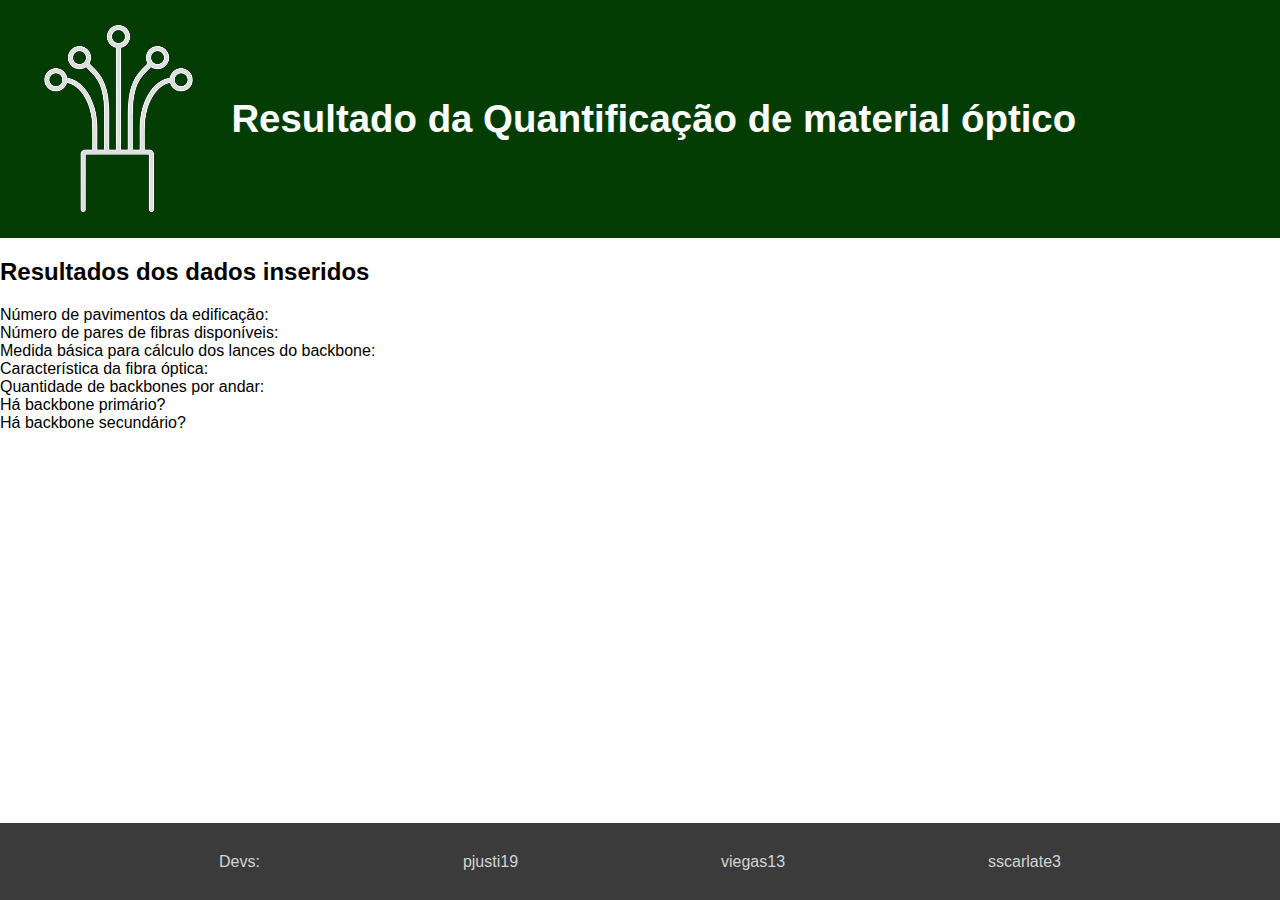
==== planilha_quantificacao/resultado.html @ 46321249 "criação de fluxo entre requisiçoes" ====
<!DOCTYPE html>
<html lang="en">

<head>
    <meta charset="UTF-8">
    <title>Resultado da Quantificação</title>
    <link rel="stylesheet" href="estilo.css">
    <link rel="icon" href="imgs/icone.png">
</head>

<body>
    <header>
        <img src="imgs/icone_branco.png" alt="Ícone">
        <h1>Resultado da Quantificação de material óptico</h1>
    </header>

    <main>
        <article id="resultados">
            <h2>Resultados dos dados inseridos</h2>
            <div class="result-group">
                <label>Número de pavimentos da edificação:</label>
                <span id="resultado_pavimentos"></span>
            </div>
            <div class="result-group">
                <label>Número de pares de fibras disponíveis:</label>
                <span id="resultado_fibras"></span>
            </div>
            <div class="result-group">
                <label>Medida básica para cálculo dos lances do backbone:</label>
                <span id="resultado_medida"></span>
            </div>
            <div class="result-group">
                <label>Característica da fibra óptica:</label>
                <span id="resultado_caracteristica"></span>
            </div>
            <div class="result-group">
                <label>Quantidade de backbones por andar:</label>
                <span id="resultado_backbone_andar"></span>
            </div>
            <div class="result-group">
                <label>Há backbone primário?</label>
                <span id="resultado_backbone_primario"></span>
            </div>
            <div class="result-group">
                <label>Há backbone secundário?</label>
                <span id="resultado_backbone_secundario"></span>
            </div>
        </article>
    </main>

    <footer>
        <ul>
            <li>Devs:</li>
            <li><a href="https://github.com/pjusti19">pjusti19</a></li>
            <li><a href="https://github.com/Viegas13">viegas13</a></li>
            <li><a href="https://github.com/sscarlate3">sscarlate3</a></li>
        </ul>
    </footer>

    <script src="resultado.js" ></script>
</body>

</html>
---- planilha_quantificacao/estilo.css ----
html, body {
    font-family: "SUSE", sans-serif;
    height: 100%; 
    margin: 0; 
}

body {
    display: flex;
    flex-direction: column; 
}

header {
    display: flex;
    align-items: center;
    background-color: rgb(3, 61, 3);
    padding: 0.5%;
    color: white;
    flex-shrink: 0; 
}

header h1 {
    font-size: 3vw;
    margin: 0;
}

main {
    flex: 1; 
}

#inputs {
    margin: 5% auto;
    padding: 1em;
    background-color: rgba(240, 240, 240, 0.863);
    border-radius: 10px;
    display: flex;
    flex-direction: column;
    align-items: center;
    gap: 1em;
    max-width: 40%;
    box-shadow: 10px 10px rgba(155, 155, 155, 0.281);
}

.input-group {
    display: flex;
    align-items: center;
    gap: 1em;
    width: 100%;
    max-width: 45%; 
}

.input-group label {
    flex: 0 0 250px;
    margin: 0;
    min-width: 200px;
}

.input-group input {
    flex: 1;
    max-width: 15%; 
}

input[type="checkbox"] {
    margin-right: 0.5em;
}

footer {
    background-color: rgb(59, 59, 59);
    padding: 1em;
    color: rgb(212, 212, 212);
    text-align: center;
    flex-shrink: 0; 
    height: 5%;
    display: flex;
    align-items: center;
    justify-content: center;
}

footer ul {
    display: flex;
    justify-content: space-evenly;
    align-items: center; 
    list-style: none;
    padding: 0;
    margin: 0;
    width: 100%; 
}

footer ul li a {
    text-decoration: none;
    color: rgb(212, 212, 212);
}

footer ul li a:hover {
    text-decoration: underline;
}
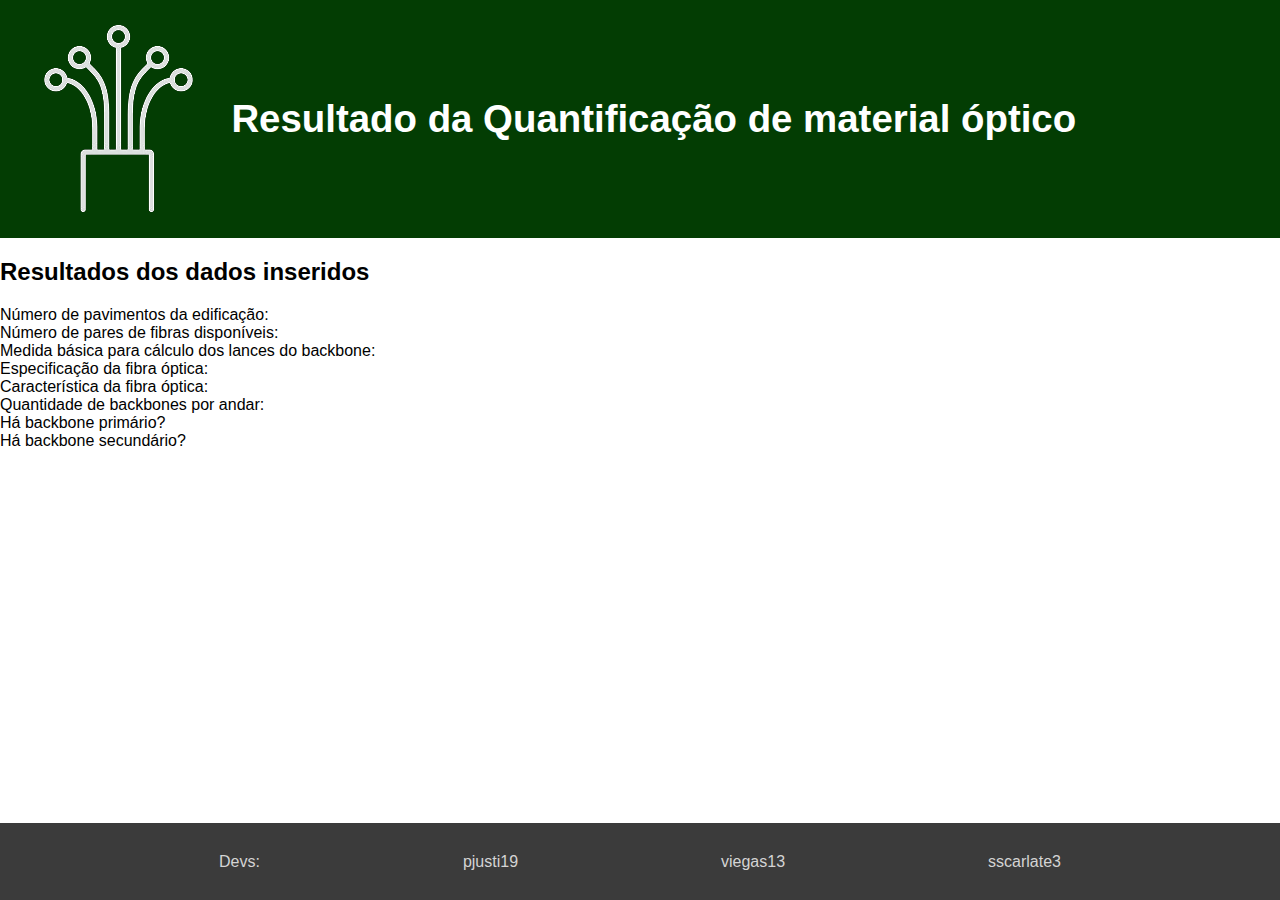
==== commit 8bda72aa: "Cálculo de backbone primário e sem backbone" ====
--- a/planilha_quantificacao/resultado.html
+++ b/planilha_quantificacao/resultado.html
@@ -28,6 +28,10 @@
             <div class="result-group">
                 <label>Medida básica para cálculo dos lances do backbone:</label>
                 <span id="resultado_medida"></span>
+            </div>
+            <div class="result-group"></div>
+                <label>Especificação da fibra óptica:</label>
+                <span id="resultado_especificacao"></span>
             </div>
             <div class="result-group">
                 <label>Característica da fibra óptica:</label>
--- a/planilha_quantificacao/estilo.css
+++ b/planilha_quantificacao/estilo.css
@@ -36,7 +36,7 @@
     flex-direction: column;
     align-items: center;
     gap: 1em;
-    max-width: 40%;
+    max-width: 50%;
     box-shadow: 10px 10px rgba(155, 155, 155, 0.281);
 }
 
@@ -52,6 +52,12 @@
     flex: 0 0 250px;
     margin: 0;
     min-width: 200px;
+}
+
+.input-group select {
+    flex: 0 0 110px;
+    margin: 0;
+    min-width: 20px;
 }
 
 .input-group input {
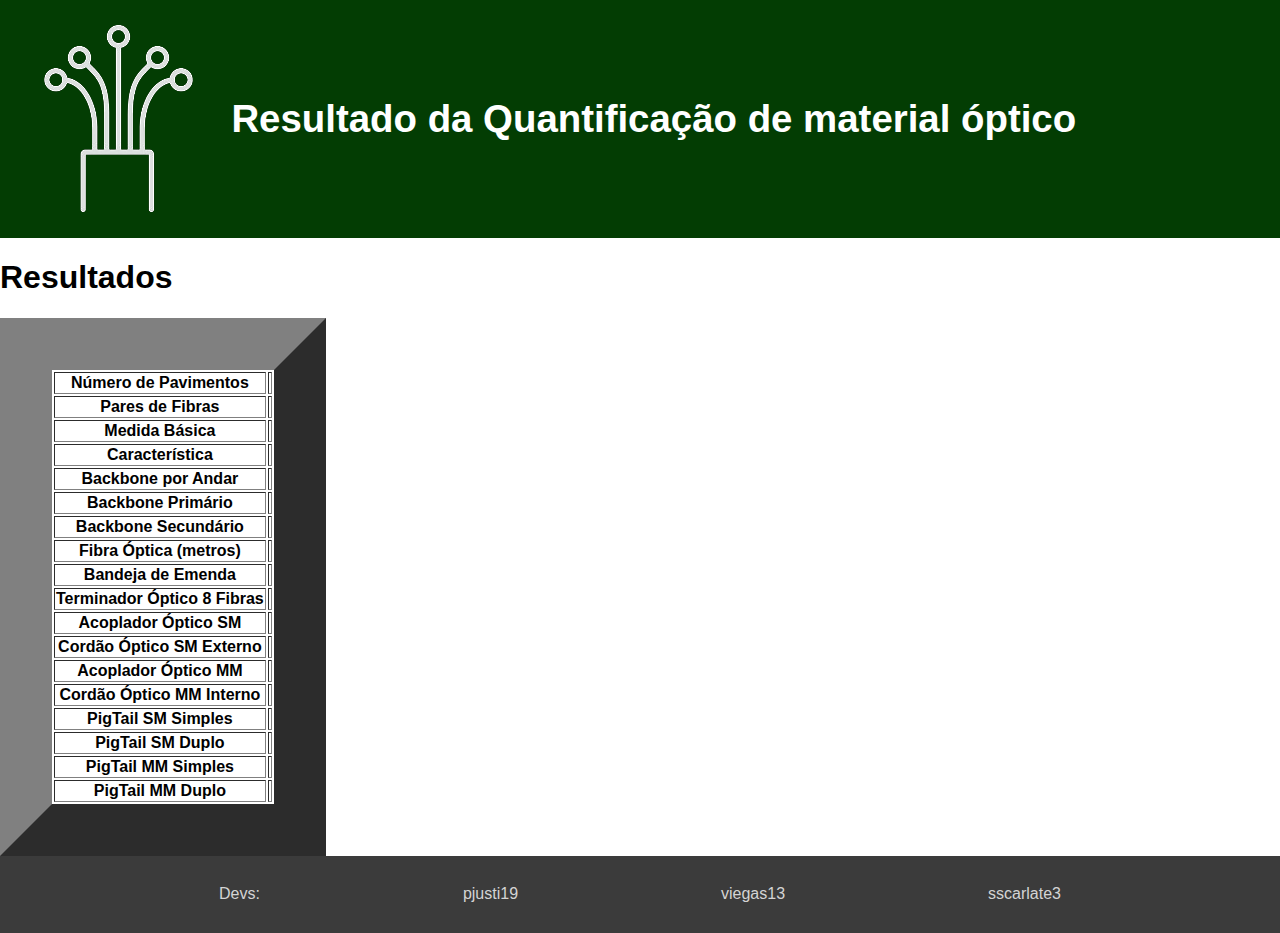
==== commit f6a110bf: "Exibição de resultados" ====
--- a/planilha_quantificacao/resultado.html
+++ b/planilha_quantificacao/resultado.html
@@ -8,50 +8,36 @@
     <link rel="icon" href="imgs/icone.png">
 </head>
 
-<body>
+<body onload="obterParametrosURL()">
     <header>
         <img src="imgs/icone_branco.png" alt="Ícone">
         <h1>Resultado da Quantificação de material óptico</h1>
     </header>
-
     <main>
-        <article id="resultados">
-            <h2>Resultados dos dados inseridos</h2>
-            <div class="result-group">
-                <label>Número de pavimentos da edificação:</label>
-                <span id="resultado_pavimentos"></span>
-            </div>
-            <div class="result-group">
-                <label>Número de pares de fibras disponíveis:</label>
-                <span id="resultado_fibras"></span>
-            </div>
-            <div class="result-group">
-                <label>Medida básica para cálculo dos lances do backbone:</label>
-                <span id="resultado_medida"></span>
-            </div>
-            <div class="result-group"></div>
-                <label>Especificação da fibra óptica:</label>
-                <span id="resultado_especificacao"></span>
-            </div>
-            <div class="result-group">
-                <label>Característica da fibra óptica:</label>
-                <span id="resultado_caracteristica"></span>
-            </div>
-            <div class="result-group">
-                <label>Quantidade de backbones por andar:</label>
-                <span id="resultado_backbone_andar"></span>
-            </div>
-            <div class="result-group">
-                <label>Há backbone primário?</label>
-                <span id="resultado_backbone_primario"></span>
-            </div>
-            <div class="result-group">
-                <label>Há backbone secundário?</label>
-                <span id="resultado_backbone_secundario"></span>
-            </div>
-        </article>
-    </main>
-
+    <h1>Resultados</h1>
+    <table border="52">
+        <tr><th>Número de Pavimentos</th><td id="numeroPavimentos"></td></tr>
+        <tr><th>Pares de Fibras</th><td id="paresFibras"></td></tr>
+        <tr><th>Medida Básica</th><td id="medidaBasica"></td></tr>
+        <tr><th>Característica</th><td id="caracteristica"></td></tr>
+        <tr><th>Backbone por Andar</th><td id="backboneAndar"></td></tr>
+        <tr><th>Backbone Primário</th><td id="backbonePrimario"></td></tr>
+        <tr><th>Backbone Secundário</th><td id="backboneSecundario"></td></tr>
+        <tr><th>Fibra Óptica (metros)</th><td id="fibraOpticaMetros"></td></tr>
+        <tr><th>Bandeja de Emenda</th><td id="bandejaEmenda"></td></tr>
+        <tr><th>Terminador Óptico 8 Fibras</th><td id="terminadorOpt8fibras"></td></tr>
+        <tr><th>Acoplador Óptico SM</th><td id="qntdAcopladorOptSM"></td></tr>
+        <tr><th>Cordão Óptico SM Externo</th><td id="qntdCordaoOpticoSMExt"></td></tr>
+        <tr><th>Acoplador Óptico MM</th><td id="qntdAcopladorOptMM"></td></tr>
+        <tr><th>Cordão Óptico MM Interno</th><td id="qntdCordaoOptMMInt"></td></tr>
+        <tr><th>PigTail SM Simples</th><td id="qntdPigTailSMSimples"></td></tr>
+        <tr><th>PigTail SM Duplo</th><td id="qntdPigTailSMDuplo"></td></tr>
+        <tr><th>PigTail MM Simples</th><td id="qntdPigTailMMSimples"></td></tr>
+        <tr><th>PigTail MM Duplo</th><td id="qntdPigTailMMDuplo"></td></tr>
+    </table>
+</main>
+    <script src="resultado.js" ></script>
+    
     <footer>
         <ul>
             <li>Devs:</li>
@@ -60,8 +46,6 @@
             <li><a href="https://github.com/sscarlate3">sscarlate3</a></li>
         </ul>
     </footer>
-
-    <script src="resultado.js" ></script>
 </body>
 
 </html>
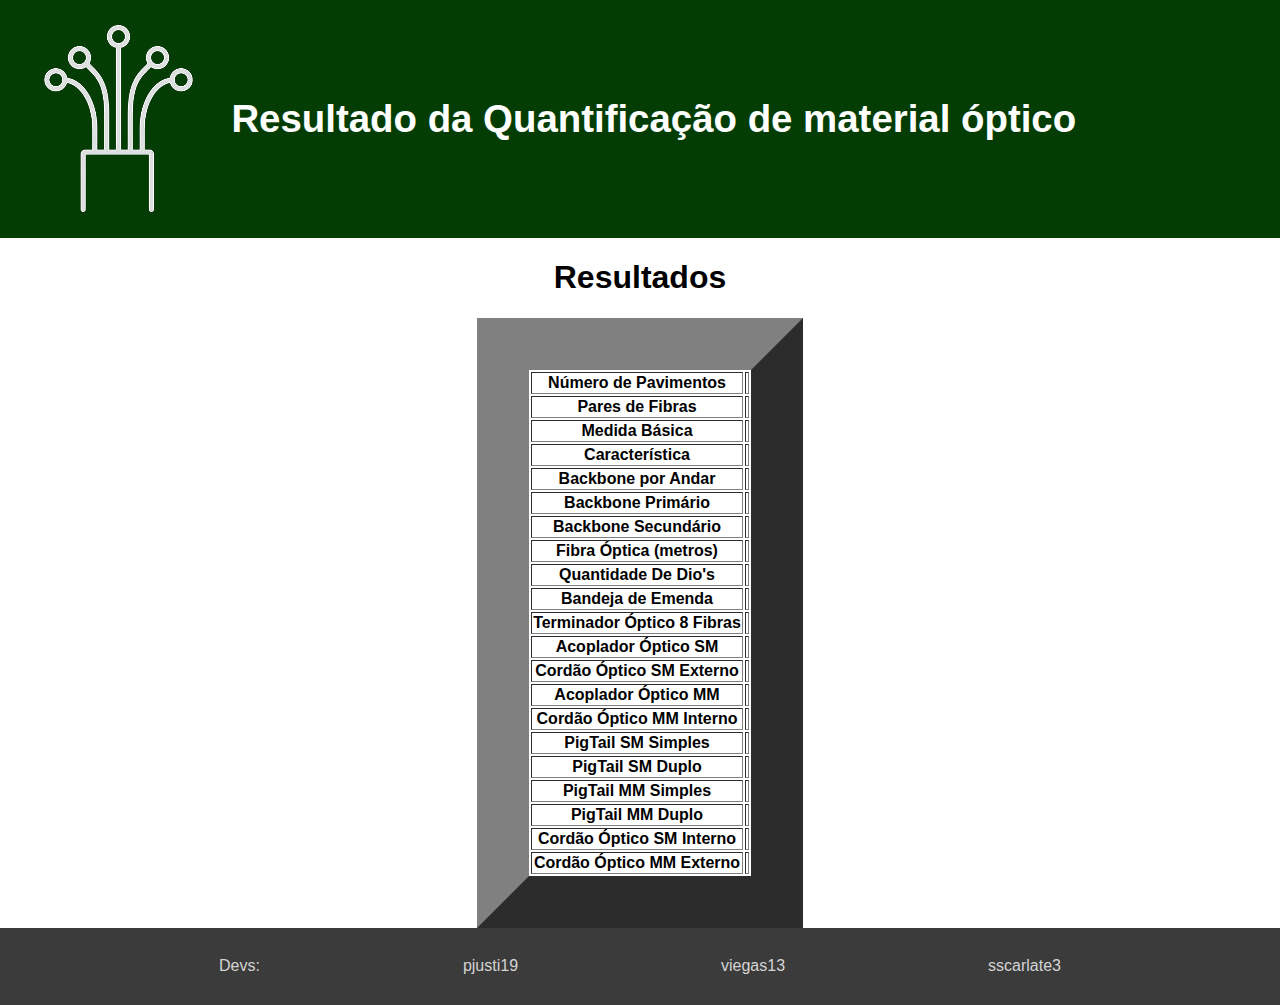
==== commit 1d255c73: "Ajustes Finais" ====
--- a/planilha_quantificacao/resultado.html
+++ b/planilha_quantificacao/resultado.html
@@ -24,6 +24,7 @@
         <tr><th>Backbone Primário</th><td id="backbonePrimario"></td></tr>
         <tr><th>Backbone Secundário</th><td id="backboneSecundario"></td></tr>
         <tr><th>Fibra Óptica (metros)</th><td id="fibraOpticaMetros"></td></tr>
+        <tr><th>Quantidade De Dio's</th><td id="quantidadeDio"></td></tr>
         <tr><th>Bandeja de Emenda</th><td id="bandejaEmenda"></td></tr>
         <tr><th>Terminador Óptico 8 Fibras</th><td id="terminadorOpt8fibras"></td></tr>
         <tr><th>Acoplador Óptico SM</th><td id="qntdAcopladorOptSM"></td></tr>
@@ -34,6 +35,8 @@
         <tr><th>PigTail SM Duplo</th><td id="qntdPigTailSMDuplo"></td></tr>
         <tr><th>PigTail MM Simples</th><td id="qntdPigTailMMSimples"></td></tr>
         <tr><th>PigTail MM Duplo</th><td id="qntdPigTailMMDuplo"></td></tr>
+        <tr><th>Cordão Óptico SM Interno</th><td id="qntdCordaoOptSMInt"></td></tr>
+        <tr><th>Cordão Óptico MM Externo</th><td id="qntdCordaoOpticoMMExt"></td></tr>
     </table>
 </main>
     <script src="resultado.js" ></script>
--- a/planilha_quantificacao/estilo.css
+++ b/planilha_quantificacao/estilo.css
@@ -25,6 +25,9 @@
 
 main {
     flex: 1; 
+    display: flex;
+    flex-direction: column;
+    align-items: center;
 }
 
 #inputs {
@@ -39,6 +42,7 @@
     max-width: 50%;
     box-shadow: 10px 10px rgba(155, 155, 155, 0.281);
 }
+
 
 .input-group {
     display: flex;
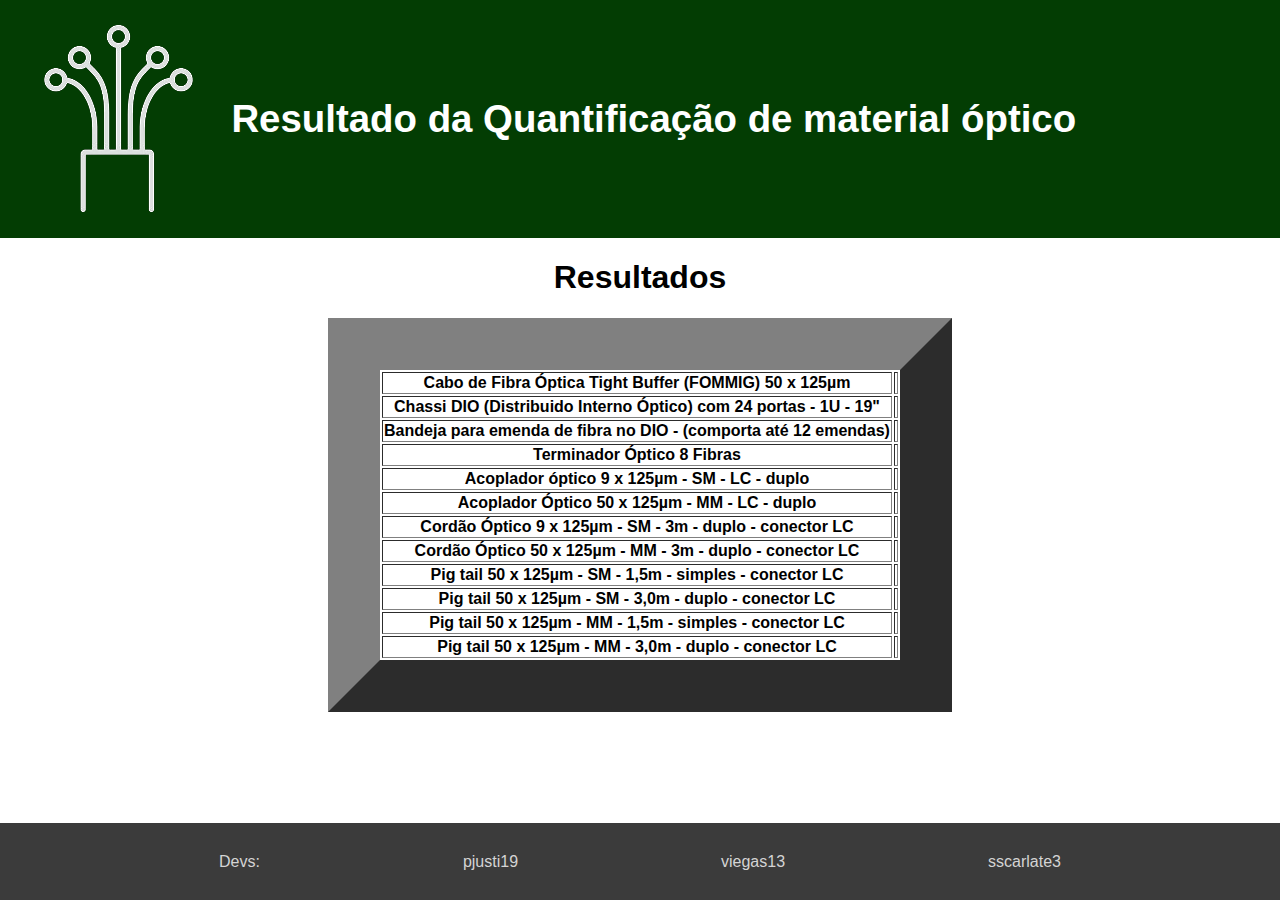
==== commit 0ba6a3c5: "Finalização dos cálculos - Revisão necessária" ====
--- a/planilha_quantificacao/resultado.html
+++ b/planilha_quantificacao/resultado.html
@@ -16,27 +16,18 @@
     <main>
     <h1>Resultados</h1>
     <table border="52">
-        <tr><th>Número de Pavimentos</th><td id="numeroPavimentos"></td></tr>
-        <tr><th>Pares de Fibras</th><td id="paresFibras"></td></tr>
-        <tr><th>Medida Básica</th><td id="medidaBasica"></td></tr>
-        <tr><th>Característica</th><td id="caracteristica"></td></tr>
-        <tr><th>Backbone por Andar</th><td id="backboneAndar"></td></tr>
-        <tr><th>Backbone Primário</th><td id="backbonePrimario"></td></tr>
-        <tr><th>Backbone Secundário</th><td id="backboneSecundario"></td></tr>
-        <tr><th>Fibra Óptica (metros)</th><td id="fibraOpticaMetros"></td></tr>
-        <tr><th>Quantidade De Dio's</th><td id="quantidadeDio"></td></tr>
-        <tr><th>Bandeja de Emenda</th><td id="bandejaEmenda"></td></tr>
+        <tr><th>Cabo de Fibra Óptica Tight Buffer (FOMMIG) 50 x 125µm</th><td id="fibraOpticaMetros"></td></tr>
+        <tr><th>Chassi DIO (Distribuido Interno Óptico) com 24 portas - 1U - 19"</th><td id="quantidadeDio"></td></tr>
+        <tr><th>Bandeja para emenda de fibra no DIO - (comporta até 12 emendas)</th><td id="bandejaEmenda"></td></tr>
         <tr><th>Terminador Óptico 8 Fibras</th><td id="terminadorOpt8fibras"></td></tr>
-        <tr><th>Acoplador Óptico SM</th><td id="qntdAcopladorOptSM"></td></tr>
-        <tr><th>Cordão Óptico SM Externo</th><td id="qntdCordaoOpticoSMExt"></td></tr>
-        <tr><th>Acoplador Óptico MM</th><td id="qntdAcopladorOptMM"></td></tr>
-        <tr><th>Cordão Óptico MM Interno</th><td id="qntdCordaoOptMMInt"></td></tr>
-        <tr><th>PigTail SM Simples</th><td id="qntdPigTailSMSimples"></td></tr>
-        <tr><th>PigTail SM Duplo</th><td id="qntdPigTailSMDuplo"></td></tr>
-        <tr><th>PigTail MM Simples</th><td id="qntdPigTailMMSimples"></td></tr>
-        <tr><th>PigTail MM Duplo</th><td id="qntdPigTailMMDuplo"></td></tr>
-        <tr><th>Cordão Óptico SM Interno</th><td id="qntdCordaoOptSMInt"></td></tr>
-        <tr><th>Cordão Óptico MM Externo</th><td id="qntdCordaoOpticoMMExt"></td></tr>
+        <tr><th>Acoplador óptico 9 x 125µm - SM - LC - duplo</th><td id="qntdAcopladorOptSM"></td></tr>
+        <tr><th>Acoplador Óptico 50 x 125µm - MM - LC - duplo</th><td id="qntdAcopladorOptMM"></td></tr>
+        <tr><th>Cordão Óptico 9 x 125µm - SM - 3m - duplo - conector LC</th><td id="qntdCordaoOptSM"></td></tr>
+        <tr><th>Cordão Óptico 50 x 125µm - MM - 3m - duplo - conector LC</th><td id="qntdCordaoOptMM"></td></tr>
+        <tr><th>Pig tail 50 x 125µm - SM - 1,5m - simples - conector LC</th><td id="qntdPigTailSMSimples"></td></tr>
+        <tr><th>Pig tail 50 x 125µm - SM - 3,0m - duplo - conector LC</th><td id="qntdPigTailSMDuplo"></td></tr>
+        <tr><th>Pig tail 50 x 125µm - MM - 1,5m - simples - conector LC</th><td id="qntdPigTailMMSimples"></td></tr>
+        <tr><th>Pig tail 50 x 125µm - MM - 3,0m - duplo - conector LC</th><td id="qntdPigTailMMDuplo"></td></tr>
     </table>
 </main>
     <script src="resultado.js" ></script>
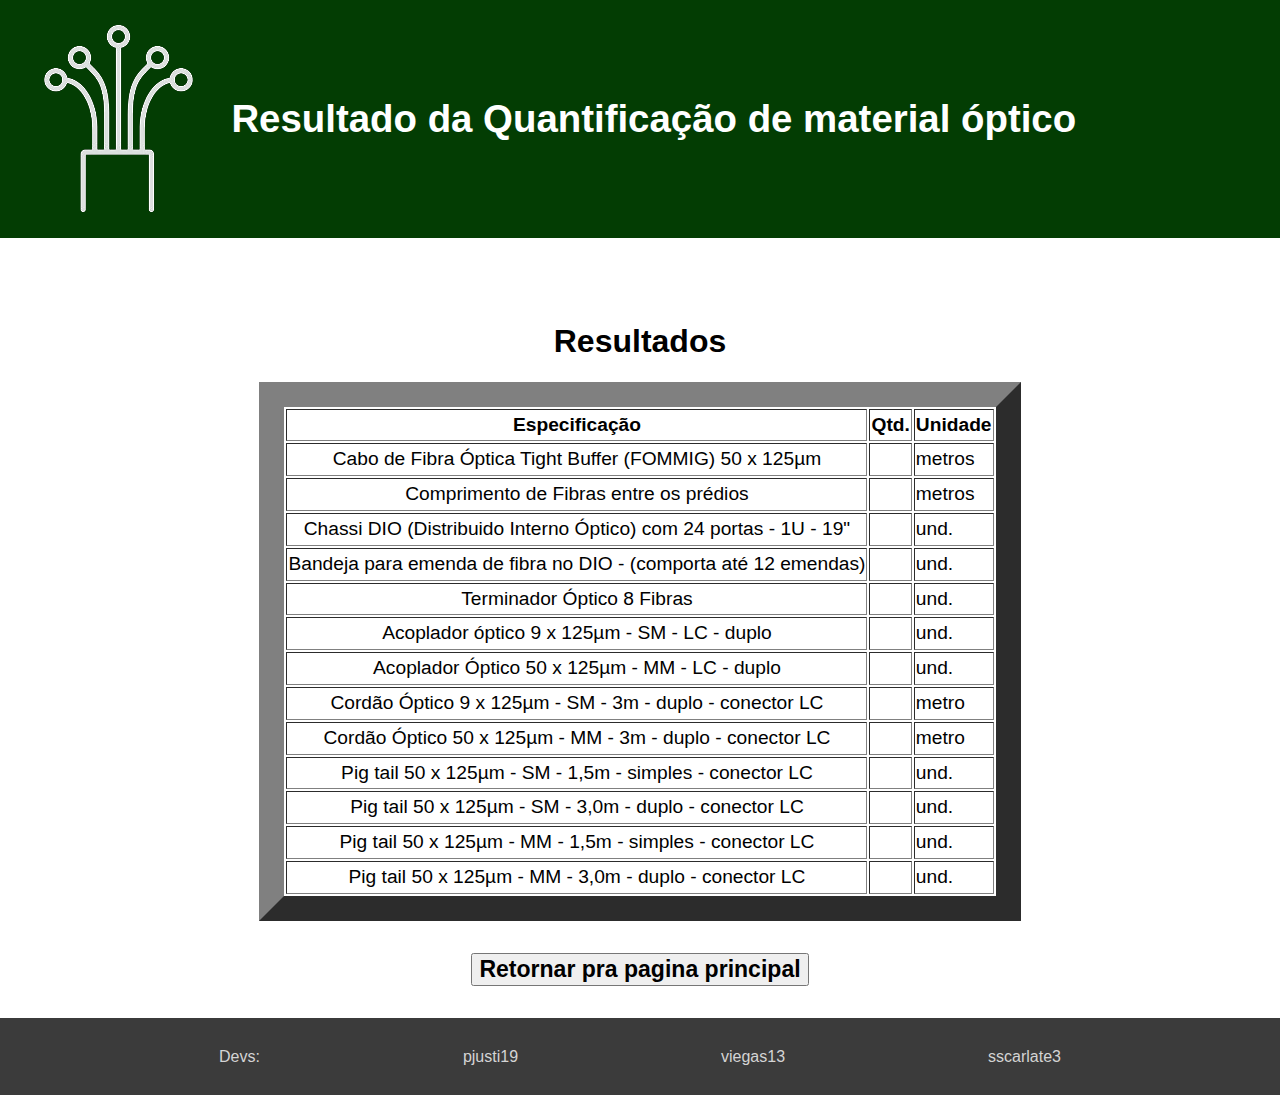
==== commit a1ab313a: "Finalização do projeto" ====
--- a/planilha_quantificacao/resultado.html
+++ b/planilha_quantificacao/resultado.html
@@ -15,20 +15,26 @@
     </header>
     <main>
     <h1>Resultados</h1>
-    <table border="52">
-        <tr><th>Cabo de Fibra Óptica Tight Buffer (FOMMIG) 50 x 125µm</th><td id="fibraOpticaMetros"></td></tr>
-        <tr><th>Chassi DIO (Distribuido Interno Óptico) com 24 portas - 1U - 19"</th><td id="quantidadeDio"></td></tr>
-        <tr><th>Bandeja para emenda de fibra no DIO - (comporta até 12 emendas)</th><td id="bandejaEmenda"></td></tr>
-        <tr><th>Terminador Óptico 8 Fibras</th><td id="terminadorOpt8fibras"></td></tr>
-        <tr><th>Acoplador óptico 9 x 125µm - SM - LC - duplo</th><td id="qntdAcopladorOptSM"></td></tr>
-        <tr><th>Acoplador Óptico 50 x 125µm - MM - LC - duplo</th><td id="qntdAcopladorOptMM"></td></tr>
-        <tr><th>Cordão Óptico 9 x 125µm - SM - 3m - duplo - conector LC</th><td id="qntdCordaoOptSM"></td></tr>
-        <tr><th>Cordão Óptico 50 x 125µm - MM - 3m - duplo - conector LC</th><td id="qntdCordaoOptMM"></td></tr>
-        <tr><th>Pig tail 50 x 125µm - SM - 1,5m - simples - conector LC</th><td id="qntdPigTailSMSimples"></td></tr>
-        <tr><th>Pig tail 50 x 125µm - SM - 3,0m - duplo - conector LC</th><td id="qntdPigTailSMDuplo"></td></tr>
-        <tr><th>Pig tail 50 x 125µm - MM - 1,5m - simples - conector LC</th><td id="qntdPigTailMMSimples"></td></tr>
-        <tr><th>Pig tail 50 x 125µm - MM - 3,0m - duplo - conector LC</th><td id="qntdPigTailMMDuplo"></td></tr>
+    <table border="25" id="resultados">
+        <tr id="primeiralinha"><th>Especificação</th><td>Qtd.</td><td>Unidade</td></tr>
+        <tr><th>Cabo de Fibra Óptica Tight Buffer (FOMMIG) 50 x 125µm</th><td id="fibraOpticaMetros"></td><td>metros</td></tr>
+        <tr><th>Comprimento de Fibras entre os prédios</th><td id="comprimentoFibra"></td><td>metros</td></tr>
+        <tr><th>Chassi DIO (Distribuido Interno Óptico) com 24 portas - 1U - 19"</th><td id="quantidadeDio"></td><td>und.</td></tr>
+        <tr><th>Bandeja para emenda de fibra no DIO - (comporta até 12 emendas)</th><td id="bandejaEmenda"></td><td>und.</td></tr>
+        <tr><th>Terminador Óptico 8 Fibras</th><td id="terminadorOpt8fibras"></td><td>und.</td></tr>
+        <tr><th>Acoplador óptico 9 x 125µm - SM - LC - duplo</th><td id="qntdAcopladorOptSM"></td><td>und.</td></tr>
+        <tr><th>Acoplador Óptico 50 x 125µm - MM - LC - duplo</th><td id="qntdAcopladorOptMM"></td><td>und.</td></tr>
+        <tr><th>Cordão Óptico 9 x 125µm - SM - 3m - duplo - conector LC</th><td id="qntdCordaoOptSM"></td><td>metro</td></tr>
+        <tr><th>Cordão Óptico 50 x 125µm - MM - 3m - duplo - conector LC</th><td id="qntdCordaoOptMM"></td><td>metro</td></tr>
+        <tr><th>Pig tail 50 x 125µm - SM - 1,5m - simples - conector LC</th><td id="qntdPigTailSMSimples"></td><td>und.</td></tr>
+        <tr><th>Pig tail 50 x 125µm - SM - 3,0m - duplo - conector LC</th><td id="qntdPigTailSMDuplo"></td><td>und.</td></tr>
+        <tr><th>Pig tail 50 x 125µm - MM - 1,5m - simples - conector LC</th><td id="qntdPigTailMMSimples"></td><td>und.</td></tr>
+        <tr><th>Pig tail 50 x 125µm - MM - 3,0m - duplo - conector LC</th><td id="qntdPigTailMMDuplo"></td><td>und.</td></tr>
     </table>
+
+    <article id="retorno">
+        <input id="retorno" type="submit" value="Retornar pra pagina principal" name="retorno">
+    </article>
 </main>
     <script src="resultado.js" ></script>
     
--- a/planilha_quantificacao/estilo.css
+++ b/planilha_quantificacao/estilo.css
@@ -28,10 +28,12 @@
     display: flex;
     flex-direction: column;
     align-items: center;
+    margin-top: 5%;
 }
 
-#inputs {
-    margin: 5% auto;
+
+#inputs, #backbones, #inputs_secundarios {
+    margin: 0% 5% 3.5% 5%;
     padding: 1em;
     background-color: rgba(240, 240, 240, 0.863);
     border-radius: 10px;
@@ -41,6 +43,25 @@
     gap: 1em;
     max-width: 50%;
     box-shadow: 10px 10px rgba(155, 155, 155, 0.281);
+    transition: opacity 0.5s ease, height 0.5s ease; 
+}
+
+.hidden {
+    opacity: 0;
+    height: 0;
+    overflow: hidden;
+}
+
+#botao {
+    margin-bottom: 3%;
+}
+
+#retorno {
+    gap: 1em;
+    margin-top: 2%;
+    margin-bottom: 2%;
+    font-size: larger;
+    font-weight: bold;
 }
 
 
@@ -94,6 +115,16 @@
     margin: 0;
     width: 100%; 
 }
+#resultados tr{
+    line-height: 1.5;  
+    font-size: larger;
+}
+#resultados th{
+    font-weight: unset;
+}
+#primeiralinha{
+ font-weight: bold;
+}
 
 footer ul li a {
     text-decoration: none;
